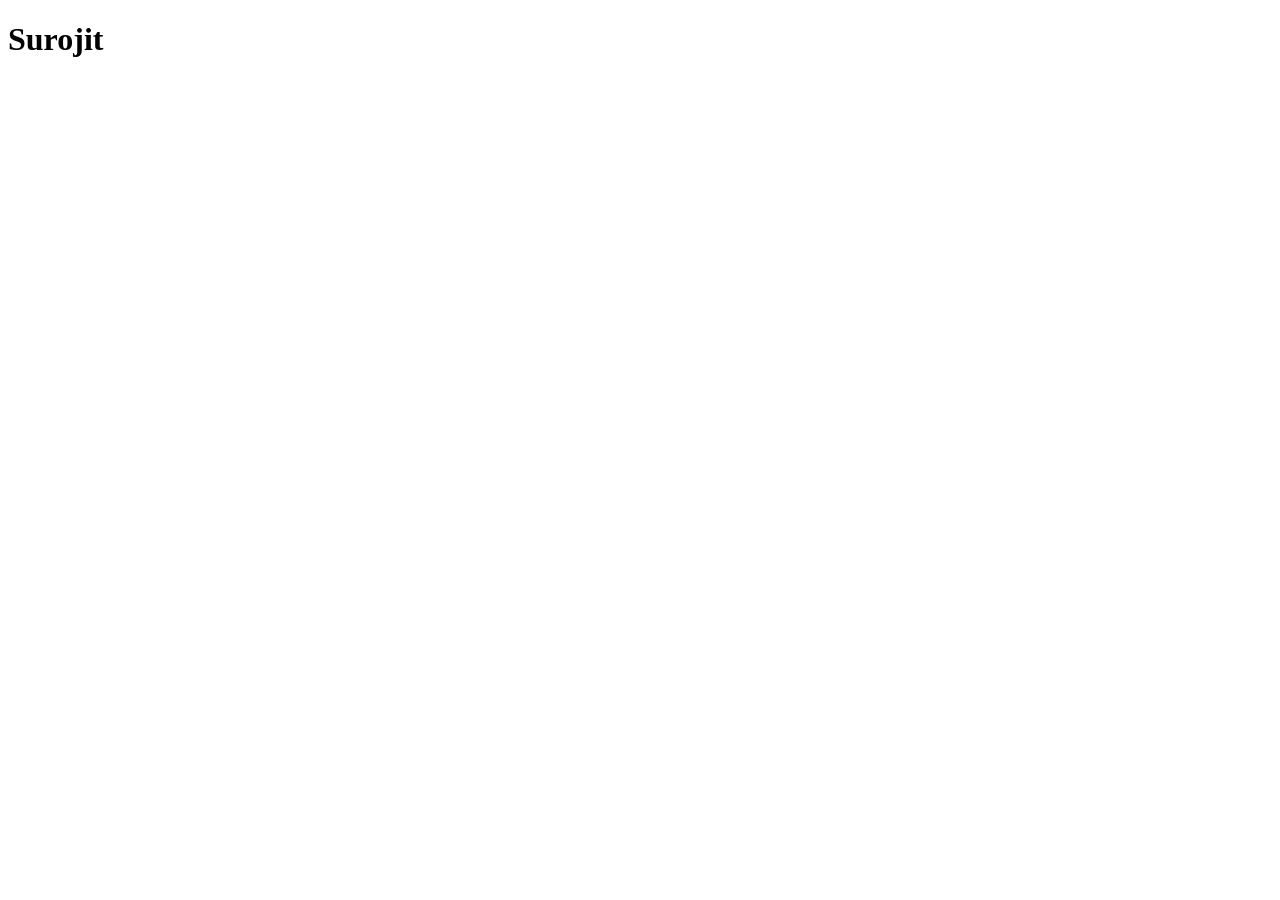
==== HTML/first.html @ feffba29 "first commit" ====
<!DOCTYPE html>
<html lang="en">
<head>
    <meta charset="UTF-8">
    <meta name="viewport" content="width=device-width, initial-scale=1.0">
    <title>Document</title>
</head>
<body>
    <h1>Surojit</h1>
</body>
</html>
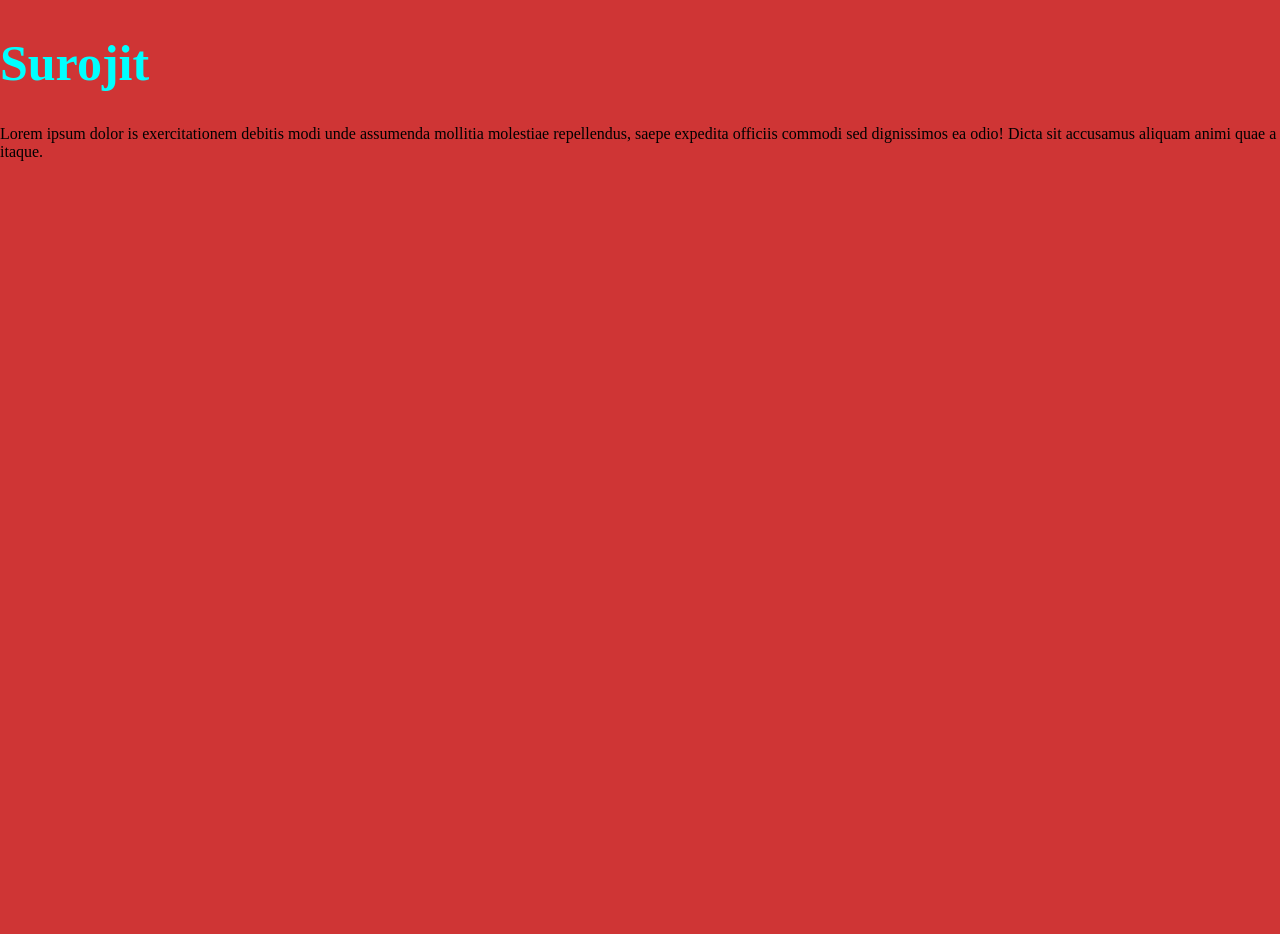
==== commit d7d4bf64: "add paragraph" ====
--- a/HTML/first.html
+++ b/HTML/first.html
@@ -3,9 +3,11 @@
 <head>
     <meta charset="UTF-8">
     <meta name="viewport" content="width=device-width, initial-scale=1.0">
+    <link rel="stylesheet" href="html.css">
     <title>Document</title>
 </head>
 <body>
     <h1>Surojit</h1>
+    <p>Lorem ipsum dolor is exercitationem debitis modi unde assumenda mollitia molestiae repellendus, saepe expedita officiis commodi sed dignissimos ea odio! Dicta sit accusamus aliquam animi quae a itaque.</p>
 </body>
 </html>
--- a/HTML/html.css
+++ b/HTML/html.css
@@ -0,0 +1,11 @@
+body{
+    background-color: #cf3535;
+    margin: 0;
+    padding: 0;
+    width: 100vw;
+    height: 100vh;
+}
+h1{
+    font-size: 50px;
+    color: aqua;
+}
